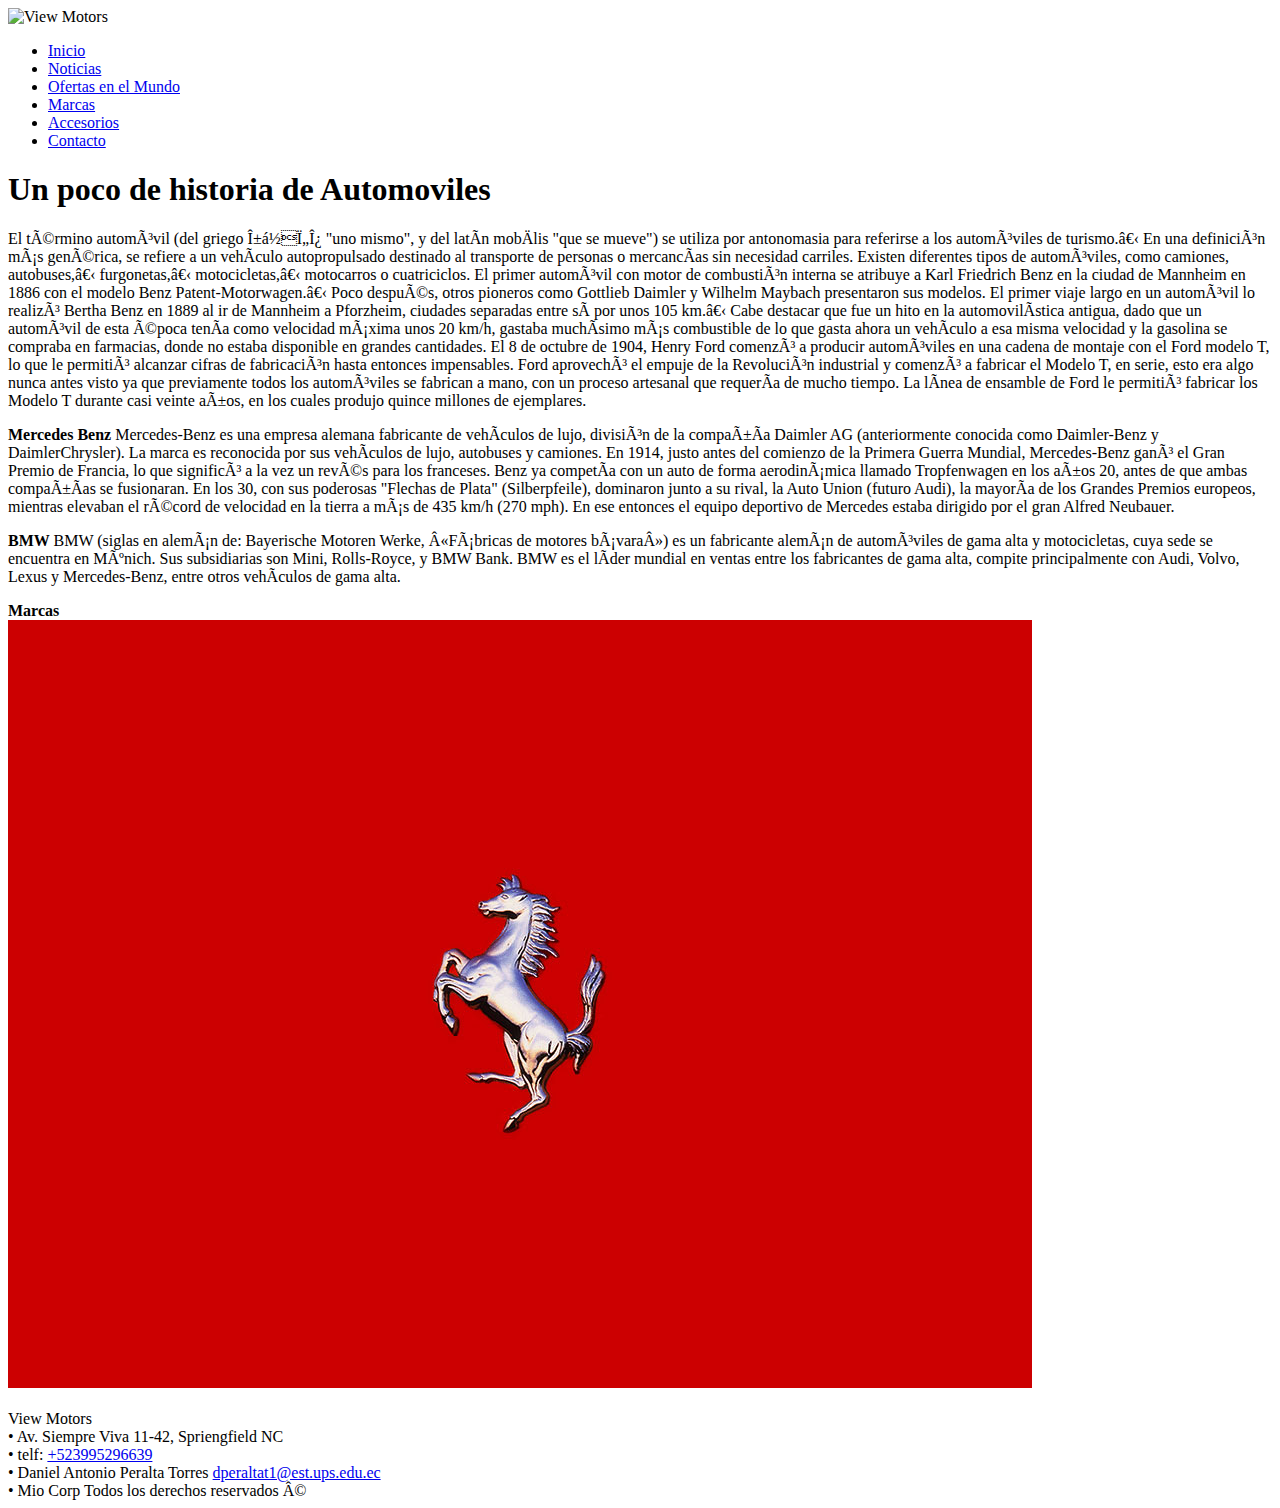
==== index.html @ 79e42857 "Copiado HTML de Practica01" ====
<!--Inicio de Práctica  git push -u origin master-->
<!DOCTYPE html>
<html lang="es">
<head>
	<title>View Motors</title>
	<meta charset="uft-8"/>	
	<link rel="stylesheet" href="Estilos/CSS_index.css" type="text/css">
</head>	

<body>
	<header id="Cabezera">
		<img class="banner" src="imagenes/ViewMotorsbanner.png" width="800" height="230" alt="View Motors" />	
	</header>
	
	<nav id="MenuPrincipal">
		<ul>
			<li> <a href="file:///C:/Users/danie/Desktop/HTML/Practica01/Practiva01---Mi-Blog/index.html"> Inicio </a> </li>
			<li> <a href="file:///C:/Users/danie/Desktop/HTML/Practica01/Practiva01---Mi-Blog/Noticias.html"> Noticias </a> </li>
			<li> <a href="file:///C:/Users/danie/Desktop/HTML/Practica01/Practiva01---Mi-Blog/Ofertas.html"> Ofertas en el Mundo </a> </li>
			<li> <a href="file:///C:/Users/danie/Desktop/HTML/Practica01/Practiva01---Mi-Blog/Marcas.html"> Marcas </a> </li>
			<li> <a href="file:///C:/Users/danie/Desktop/HTML/Practica01/Practiva01---Mi-Blog/Accesorios.html"> Accesorios </a> </li>
			<li> <a href="file:///C:/Users/danie/Desktop/HTML/Practica01/Practiva01---Mi-Blog/Contacto.html"> Contacto </a> </li>
		</ul>		
	</nav>

	<div id="Contenido">
		<articule> 
			<section>
				<h1> Un poco de historia de Automoviles </h1>
				<p>
					El término automóvil (del griego αὐτο "uno mismo", y del latín mobĭlis "que se mueve") se utiliza por antonomasia 
					para referirse a los automóviles de turismo.​ En una definición más genérica, se refiere a un vehículo 
					autopropulsado destinado al transporte de personas o mercancías sin necesidad carriles. 
					Existen diferentes tipos de automóviles, como camiones, autobuses,​ furgonetas,​ motocicletas,​ motocarros o 
					cuatriciclos. El primer automóvil con motor de combustión interna se atribuye a Karl Friedrich Benz en la 
					ciudad de Mannheim en 1886 con el modelo Benz Patent-Motorwagen.​ Poco después, otros pioneros como 
					Gottlieb Daimler y Wilhelm Maybach presentaron sus modelos. El primer viaje largo en un automóvil lo realizó 
					Bertha Benz en 1889 al ir de Mannheim a Pforzheim, ciudades separadas entre sí por unos 105 km.​ 
					Cabe destacar que fue un hito en la automovilística antigua, dado que un automóvil de esta época tenía como 
					velocidad máxima unos 20 km/h, gastaba muchísimo más combustible de lo que gasta ahora un vehículo a esa
					misma velocidad y la gasolina se compraba en farmacias, donde no estaba disponible en grandes cantidades.
	
					El 8 de octubre de 1904, Henry Ford comenzó a producir automóviles en una cadena de montaje con el Ford modelo T, 
					lo que le permitió alcanzar cifras de fabricación hasta entonces impensables. Ford aprovechó el empuje de 
					la Revolución industrial y comenzó a fabricar el Modelo T, en serie, esto era algo nunca antes visto ya que 
					previamente todos los automóviles se fabrican a mano, con un proceso artesanal que requería de mucho tiempo. 
					La línea de ensamble de Ford le permitió fabricar los Modelo T durante casi veinte años, en los cuales produjo 
					quince millones de ejemplares.
				</p> 
			</section>	
			
			<aside>
				<p> 
					<b> Mercedes Benz </b>  Mercedes-Benz es una empresa alemana fabricante de vehículos de lujo, división de la 
					compañía Daimler AG (anteriormente conocida como Daimler-Benz y DaimlerChrysler). La marca es reconocida por sus 
					vehículos de lujo, autobuses y camiones.
					En 1914, justo antes del comienzo de la Primera Guerra Mundial, Mercedes-Benz ganó el Gran Premio de Francia, 
					lo que significó a la vez un revés para los franceses. Benz ya competía con un auto de forma aerodinámica llamado 
					Tropfenwagen en los años 20, antes de que ambas compañías se fusionaran. En los 30, con sus poderosas 
					"Flechas de Plata" (Silberpfeile), dominaron junto a su rival, la Auto Union (futuro Audi), la mayoría de los 
					Grandes Premios europeos, mientras elevaban el récord de velocidad en la tierra a más de 435 km/h (270 mph). 
					En ese entonces el equipo deportivo de Mercedes estaba dirigido por el gran Alfred Neubauer.
				</p> 
			</aside>
		
			<aside>
				<p>
					<b> BMW </b> BMW (siglas en alemán de: Bayerische Motoren Werke, «Fábricas de motores bávara») es un fabricante 
					alemán de automóviles de gama alta y motocicletas, cuya sede se encuentra en Múnich. 
					Sus subsidiarias son Mini, Rolls-Royce, y BMW Bank. BMW es el líder mundial en ventas entre los fabricantes de
					gama alta, compite principalmente con Audi, Volvo, Lexus y Mercedes-Benz, entre otros vehículos de gama alta.
				</p>
			</aside>	
		</articule>
	
		<section>
			<aside>
				<p1>
					<b> Marcas </b> 
					<br> <a href="file:///C:/Users/danie/Desktop/HTML/Practica01/Practiva01---Mi-Blog/Marcas.html"><img class="imagen200" src="Imagenes/ferrari4.jpg" alt="Ferrari"/></a>
				</p1>	
			</aside>
		</section>
	</div>
	

	<footer>
		<br> View Motors 
		<br> &#8226; Av. Siempre Viva 11-42, Spriengfield NC
		<br> &#8226; telf: <a href="tel:0995296639"> +523995296639 </a>
		<br> &#8226; Daniel Antonio Peralta Torres <a href="mailto:dperaltat1@est.ups.edu.ec"> dperaltat1@est.ups.edu.ec </a>
		<br> &#8226; Mio Corp Todos los derechos reservados © 
	</footer>
</body>
</html>
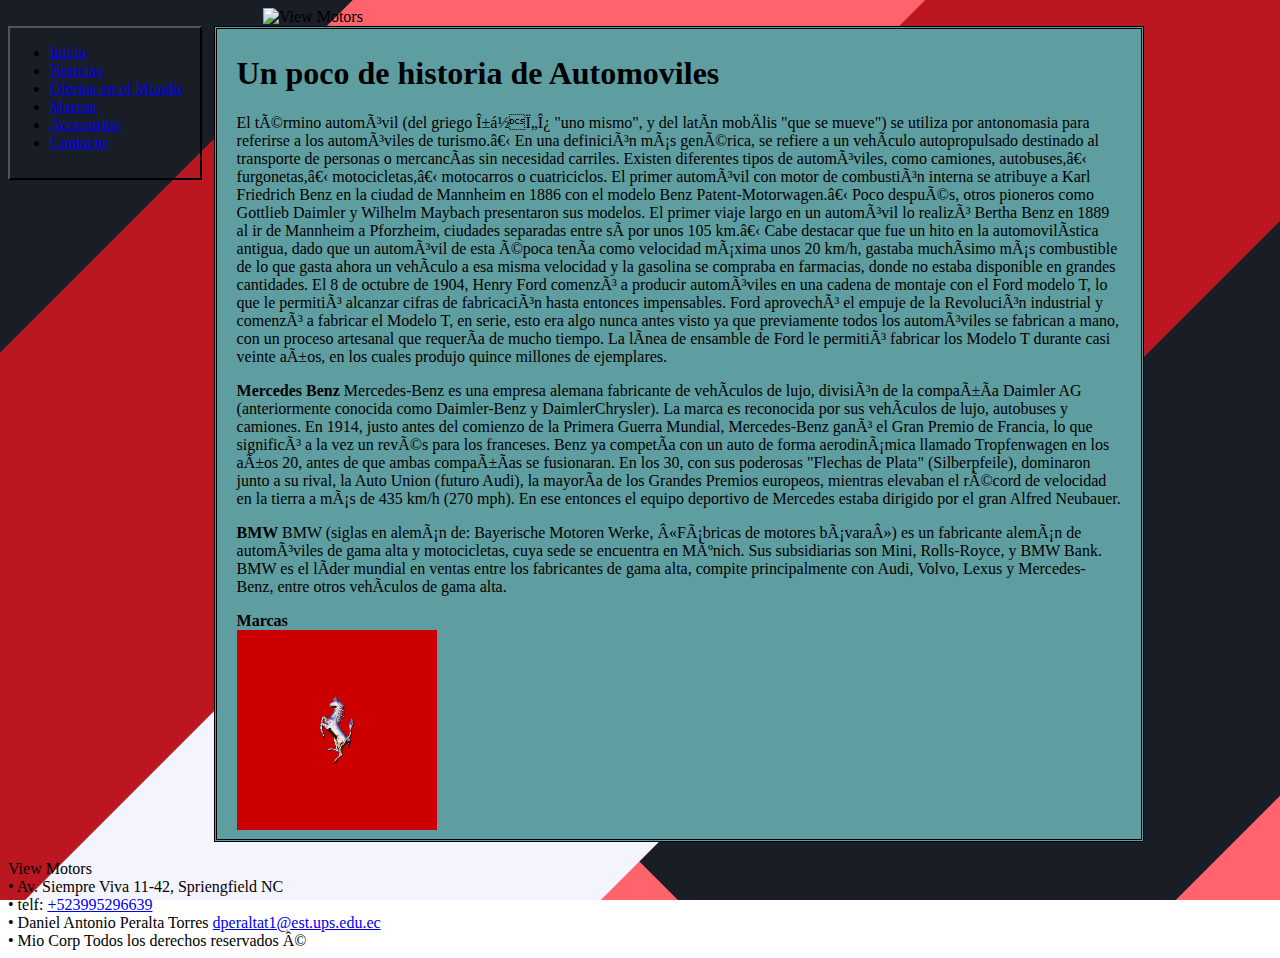
==== commit 7419a242: "Iniciado CSS general" ====
--- a/index.html
+++ b/index.html
@@ -4,7 +4,7 @@
 <head>
 	<title>View Motors</title>
 	<meta charset="uft-8"/>	
-	<link rel="stylesheet" href="Estilos/CSS_index.css" type="text/css">
+	<link rel="stylesheet" href="Estilos/CSS_General.css" type="text/css">
 </head>	
 
 <body>
@@ -14,12 +14,12 @@
 	
 	<nav id="MenuPrincipal">
 		<ul>
-			<li> <a href="file:///C:/Users/danie/Desktop/HTML/Practica01/Practiva01---Mi-Blog/index.html"> Inicio </a> </li>
-			<li> <a href="file:///C:/Users/danie/Desktop/HTML/Practica01/Practiva01---Mi-Blog/Noticias.html"> Noticias </a> </li>
-			<li> <a href="file:///C:/Users/danie/Desktop/HTML/Practica01/Practiva01---Mi-Blog/Ofertas.html"> Ofertas en el Mundo </a> </li>
-			<li> <a href="file:///C:/Users/danie/Desktop/HTML/Practica01/Practiva01---Mi-Blog/Marcas.html"> Marcas </a> </li>
-			<li> <a href="file:///C:/Users/danie/Desktop/HTML/Practica01/Practiva01---Mi-Blog/Accesorios.html"> Accesorios </a> </li>
-			<li> <a href="file:///C:/Users/danie/Desktop/HTML/Practica01/Practiva01---Mi-Blog/Contacto.html"> Contacto </a> </li>
+			<li> <a href="file:///C:/Users/danie/Desktop/HTML/Practica02/Practica02-Mi-Sitio-Web-CSS-/index.html"> Inicio </a> </li>
+			<li> <a href="file:///C:/Users/danie/Desktop/HTML/Practica02/Practica02-Mi-Sitio-Web-CSS-/Noticias.html"> Noticias </a> </li>
+			<li> <a href="file:///C:/Users/danie/Desktop/HTML/Practica02/Practica02-Mi-Sitio-Web-CSS-/Ofertas.html"> Ofertas en el Mundo </a> </li>
+			<li> <a href="file:///C:/Users/danie/Desktop/HTML/Practica02/Practica02-Mi-Sitio-Web-CSS-/Marcas.html"> Marcas </a> </li>
+			<li> <a href="file:///C:/Users/danie/Desktop/HTML/Practica02/Practica02-Mi-Sitio-Web-CSS-/Accesorios.html"> Accesorios </a> </li>
+			<li> <a href="file:///C:/Users/danie\Desktop/HTML/Practica02/Practica02-Mi-Sitio-Web-CSS-/Contacto.html"> Contacto </a> </li>
 		</ul>		
 	</nav>
 
@@ -77,7 +77,7 @@
 			<aside>
 				<p1>
 					<b> Marcas </b> 
-					<br> <a href="file:///C:/Users/danie/Desktop/HTML/Practica01/Practiva01---Mi-Blog/Marcas.html"><img class="imagen200" src="Imagenes/ferrari4.jpg" alt="Ferrari"/></a>
+					<br> <a href="file:///C:/Users/danie/Desktop/HTML/Practica02/Practica02-Mi-Sitio-Web-CSS-/Marcas.html"><img class="imagen200" src="Imagenes/ferrari4.jpg" alt="Ferrari"/></a>
 				</p1>	
 			</aside>
 		</section>
--- a/Estilos/CSS_General.css
+++ b/Estilos/CSS_General.css
@@ -0,0 +1,45 @@
+#Cabezera{
+    border-width: 2px;
+    border-color: black;
+}
+
+#MenuPrincipal{
+    border-width: 2px;
+    border-color: black;
+    border-style: outset; 
+    width: 15%;
+    height: 150px;
+    float: left;
+}
+
+body{
+    background-image: url("../Imagenes/fondo.png");
+    background-position: 50% 50%;
+    background-attachment: fixed;  
+}
+
+#Contenido{
+    background-color: cadetblue;
+    border-width: 3px;
+    border-color: black;
+    border-style: double;
+    margin-left: 12px; 
+    width: 70%;
+    padding: 5px 20px;
+    float: left;
+}
+
+.imagen200{
+    width: 200px;
+    height: 200px;
+}
+
+.banner{
+    width: 800px;
+    height: 240px;
+    margin-left: 255px
+}
+
+footer{
+    clear: both;
+}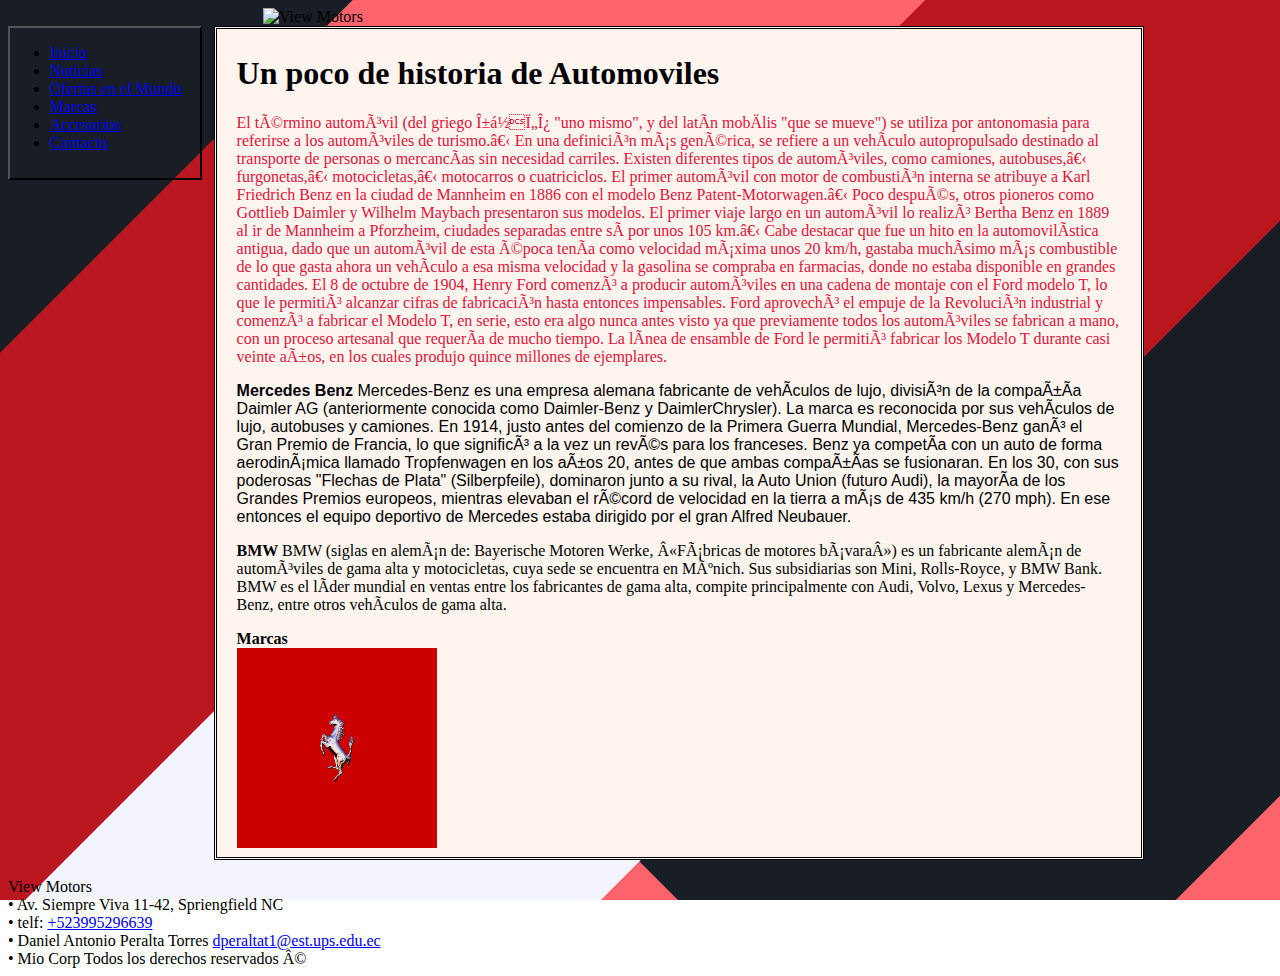
==== commit 909471cf: "Modificado CSS" ====
--- a/index.html
+++ b/index.html
@@ -4,11 +4,12 @@
 <head>
 	<title>View Motors</title>
 	<meta charset="uft-8"/>	
+	<link rel="stylesheet" href="Estilos/CSS_3colunms.css" type="text/css">
 	<link rel="stylesheet" href="Estilos/CSS_General.css" type="text/css">
 </head>	
 
 <body>
-	<header id="Cabezera">
+	<header id="Banner">
 		<img class="banner" src="imagenes/ViewMotorsbanner.png" width="800" height="230" alt="View Motors" />	
 	</header>
 	
@@ -27,7 +28,7 @@
 		<articule> 
 			<section>
 				<h1> Un poco de historia de Automoviles </h1>
-				<p>
+				<p id="Color">
 					El término automóvil (del griego αὐτο "uno mismo", y del latín mobĭlis "que se mueve") se utiliza por antonomasia 
 					para referirse a los automóviles de turismo.​ En una definición más genérica, se refiere a un vehículo 
 					autopropulsado destinado al transporte de personas o mercancías sin necesidad carriles. 
@@ -49,30 +50,32 @@
 				</p> 
 			</section>	
 			
-			<aside>
-				<p> 
-					<b> Mercedes Benz </b>  Mercedes-Benz es una empresa alemana fabricante de vehículos de lujo, división de la 
-					compañía Daimler AG (anteriormente conocida como Daimler-Benz y DaimlerChrysler). La marca es reconocida por sus 
-					vehículos de lujo, autobuses y camiones.
-					En 1914, justo antes del comienzo de la Primera Guerra Mundial, Mercedes-Benz ganó el Gran Premio de Francia, 
-					lo que significó a la vez un revés para los franceses. Benz ya competía con un auto de forma aerodinámica llamado 
-					Tropfenwagen en los años 20, antes de que ambas compañías se fusionaran. En los 30, con sus poderosas 
-					"Flechas de Plata" (Silberpfeile), dominaron junto a su rival, la Auto Union (futuro Audi), la mayoría de los 
-					Grandes Premios europeos, mientras elevaban el récord de velocidad en la tierra a más de 435 km/h (270 mph). 
-					En ese entonces el equipo deportivo de Mercedes estaba dirigido por el gran Alfred Neubauer.
-				</p> 
-			</aside>
+			<div id="Derecha">
+				<aside>
+					<p id="TipoLetra"> 
+						<b> Mercedes Benz </b>  Mercedes-Benz es una empresa alemana fabricante de vehículos de lujo, división de la 
+						compañía Daimler AG (anteriormente conocida como Daimler-Benz y DaimlerChrysler). La marca es reconocida por sus 
+						vehículos de lujo, autobuses y camiones.
+						En 1914, justo antes del comienzo de la Primera Guerra Mundial, Mercedes-Benz ganó el Gran Premio de Francia, 
+						lo que significó a la vez un revés para los franceses. Benz ya competía con un auto de forma aerodinámica llamado 
+						Tropfenwagen en los años 20, antes de que ambas compañías se fusionaran. En los 30, con sus poderosas 
+						"Flechas de Plata" (Silberpfeile), dominaron junto a su rival, la Auto Union (futuro Audi), la mayoría de los 
+						Grandes Premios europeos, mientras elevaban el récord de velocidad en la tierra a más de 435 km/h (270 mph). 
+						En ese entonces el equipo deportivo de Mercedes estaba dirigido por el gran Alfred Neubauer.
+					</p> 
+				</aside>
+
+				<aside>
+					<p>
+						<b> BMW </b> BMW (siglas en alemán de: Bayerische Motoren Werke, «Fábricas de motores bávara») es un fabricante 
+						alemán de automóviles de gama alta y motocicletas, cuya sede se encuentra en Múnich. 
+						Sus subsidiarias son Mini, Rolls-Royce, y BMW Bank. BMW es el líder mundial en ventas entre los fabricantes de
+						gama alta, compite principalmente con Audi, Volvo, Lexus y Mercedes-Benz, entre otros vehículos de gama alta.
+					</p>
+				</aside>
+			</div>	
+		</articule>
 		
-			<aside>
-				<p>
-					<b> BMW </b> BMW (siglas en alemán de: Bayerische Motoren Werke, «Fábricas de motores bávara») es un fabricante 
-					alemán de automóviles de gama alta y motocicletas, cuya sede se encuentra en Múnich. 
-					Sus subsidiarias son Mini, Rolls-Royce, y BMW Bank. BMW es el líder mundial en ventas entre los fabricantes de
-					gama alta, compite principalmente con Audi, Volvo, Lexus y Mercedes-Benz, entre otros vehículos de gama alta.
-				</p>
-			</aside>	
-		</articule>
-	
 		<section>
 			<aside>
 				<p1>
--- a/Estilos/CSS_3colunms.css
+++ b/Estilos/CSS_3colunms.css
@@ -0,0 +1,45 @@
+#Cabezera{
+    border-width: 2px;
+    border-color: black;
+}
+
+#MenuPrincipal{
+    border-width: 2px;
+    border-color: black;
+    border-style: outset; 
+    width: 15%;
+    height: 150px;
+    float: left;
+}
+
+body{
+    background-image: url("../Imagenes/fondo.png");
+    background-position: 50% 50%;
+    background-attachment: fixed;  
+}
+
+#Contenido{
+    background-color: seashell;
+    border-width: 3px;
+    border-color: black;
+    border-style: double;
+    margin-left: 12px; 
+    width: 70%;
+    padding: 5px 20px;
+    float: left;
+}
+
+.imagen200{
+    width: 200px;
+    height: 200px;
+}
+
+.banner{
+    width: 800px;
+    height: 240px;
+    margin-left: 255px
+}
+
+footer{
+    clear: both;
+}--- a/Estilos/CSS_General.css
+++ b/Estilos/CSS_General.css
@@ -1,45 +1,7 @@
-#Cabezera{
-    border-width: 2px;
-    border-color: black;
+#Color{
+    color: crimson;
 }
 
-#MenuPrincipal{
-    border-width: 2px;
-    border-color: black;
-    border-style: outset; 
-    width: 15%;
-    height: 150px;
-    float: left;
-}
-
-body{
-    background-image: url("../Imagenes/fondo.png");
-    background-position: 50% 50%;
-    background-attachment: fixed;  
-}
-
-#Contenido{
-    background-color: cadetblue;
-    border-width: 3px;
-    border-color: black;
-    border-style: double;
-    margin-left: 12px; 
-    width: 70%;
-    padding: 5px 20px;
-    float: left;
-}
-
-.imagen200{
-    width: 200px;
-    height: 200px;
-}
-
-.banner{
-    width: 800px;
-    height: 240px;
-    margin-left: 255px
-}
-
-footer{
-    clear: both;
+#TipoLetra{
+    font-family: 'Lucida Sans', 'Lucida Sans Regular', 'Lucida Grande', 'Lucida Sans Unicode', Geneva, Verdana, sans-serif;
 }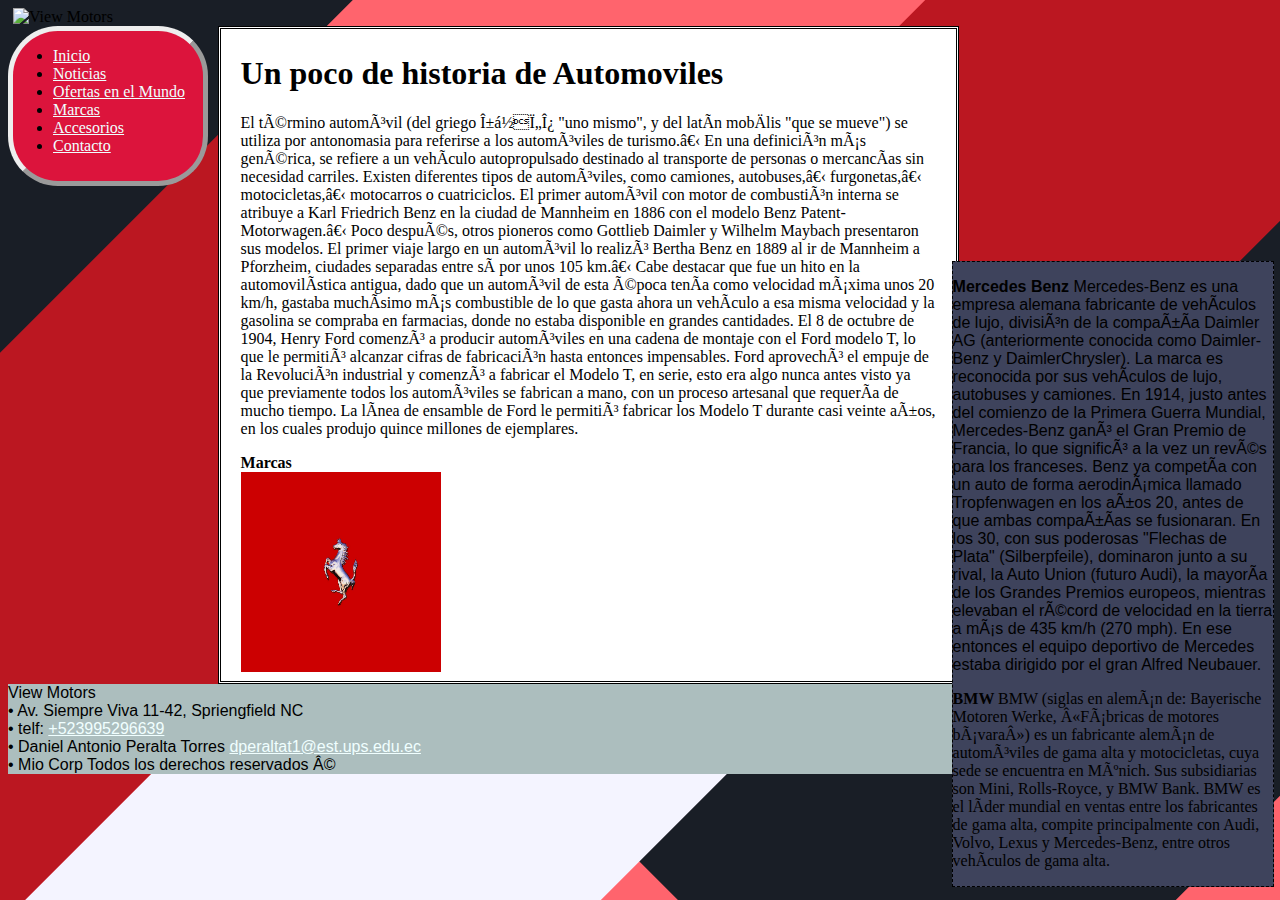
==== commit be5c4d8b: "Diseño de index inicio de Accesorios" ====
--- a/index.html
+++ b/index.html
@@ -9,8 +9,8 @@
 </head>	
 
 <body>
-	<header id="Banner">
-		<img class="banner" src="imagenes/ViewMotorsbanner.png" width="800" height="230" alt="View Motors" />	
+	<header id="Cabezera">
+		<img class="Banner" src="imagenes/ViewMotorsbanner.png" alt="View Motors" />	
 	</header>
 	
 	<nav id="MenuPrincipal">
@@ -24,11 +24,36 @@
 		</ul>		
 	</nav>
 
+	<div id="Derecha">
+		<aside>
+			<p id="TipoLetra"> 
+				<b> Mercedes Benz </b>  Mercedes-Benz es una empresa alemana fabricante de vehículos de lujo, división de la 
+				compañía Daimler AG (anteriormente conocida como Daimler-Benz y DaimlerChrysler). La marca es reconocida por sus 
+				vehículos de lujo, autobuses y camiones.
+				En 1914, justo antes del comienzo de la Primera Guerra Mundial, Mercedes-Benz ganó el Gran Premio de Francia, 
+				lo que significó a la vez un revés para los franceses. Benz ya competía con un auto de forma aerodinámica llamado 
+				Tropfenwagen en los años 20, antes de que ambas compañías se fusionaran. En los 30, con sus poderosas 
+				"Flechas de Plata" (Silberpfeile), dominaron junto a su rival, la Auto Union (futuro Audi), la mayoría de los 
+				Grandes Premios europeos, mientras elevaban el récord de velocidad en la tierra a más de 435 km/h (270 mph). 
+				En ese entonces el equipo deportivo de Mercedes estaba dirigido por el gran Alfred Neubauer.
+			</p> 
+		</aside>
+
+		<aside>
+			<p>
+				<b> BMW </b> BMW (siglas en alemán de: Bayerische Motoren Werke, «Fábricas de motores bávara») es un fabricante 
+				alemán de automóviles de gama alta y motocicletas, cuya sede se encuentra en Múnich. 
+				Sus subsidiarias son Mini, Rolls-Royce, y BMW Bank. BMW es el líder mundial en ventas entre los fabricantes de
+				gama alta, compite principalmente con Audi, Volvo, Lexus y Mercedes-Benz, entre otros vehículos de gama alta.
+			</p>
+		</aside>
+	</div>
+
 	<div id="Contenido">
 		<articule> 
 			<section>
 				<h1> Un poco de historia de Automoviles </h1>
-				<p id="Color">
+				<p>
 					El término automóvil (del griego αὐτο "uno mismo", y del latín mobĭlis "que se mueve") se utiliza por antonomasia 
 					para referirse a los automóviles de turismo.​ En una definición más genérica, se refiere a un vehículo 
 					autopropulsado destinado al transporte de personas o mercancías sin necesidad carriles. 
@@ -50,30 +75,7 @@
 				</p> 
 			</section>	
 			
-			<div id="Derecha">
-				<aside>
-					<p id="TipoLetra"> 
-						<b> Mercedes Benz </b>  Mercedes-Benz es una empresa alemana fabricante de vehículos de lujo, división de la 
-						compañía Daimler AG (anteriormente conocida como Daimler-Benz y DaimlerChrysler). La marca es reconocida por sus 
-						vehículos de lujo, autobuses y camiones.
-						En 1914, justo antes del comienzo de la Primera Guerra Mundial, Mercedes-Benz ganó el Gran Premio de Francia, 
-						lo que significó a la vez un revés para los franceses. Benz ya competía con un auto de forma aerodinámica llamado 
-						Tropfenwagen en los años 20, antes de que ambas compañías se fusionaran. En los 30, con sus poderosas 
-						"Flechas de Plata" (Silberpfeile), dominaron junto a su rival, la Auto Union (futuro Audi), la mayoría de los 
-						Grandes Premios europeos, mientras elevaban el récord de velocidad en la tierra a más de 435 km/h (270 mph). 
-						En ese entonces el equipo deportivo de Mercedes estaba dirigido por el gran Alfred Neubauer.
-					</p> 
-				</aside>
-
-				<aside>
-					<p>
-						<b> BMW </b> BMW (siglas en alemán de: Bayerische Motoren Werke, «Fábricas de motores bávara») es un fabricante 
-						alemán de automóviles de gama alta y motocicletas, cuya sede se encuentra en Múnich. 
-						Sus subsidiarias son Mini, Rolls-Royce, y BMW Bank. BMW es el líder mundial en ventas entre los fabricantes de
-						gama alta, compite principalmente con Audi, Volvo, Lexus y Mercedes-Benz, entre otros vehículos de gama alta.
-					</p>
-				</aside>
-			</div>	
+				
 		</articule>
 		
 		<section>
@@ -87,8 +89,8 @@
 	</div>
 	
 
-	<footer>
-		<br> View Motors 
+	<footer id="TipoLetra">
+		 View Motors 
 		<br> &#8226; Av. Siempre Viva 11-42, Spriengfield NC
 		<br> &#8226; telf: <a href="tel:0995296639"> +523995296639 </a>
 		<br> &#8226; Daniel Antonio Peralta Torres <a href="mailto:dperaltat1@est.ups.edu.ec"> dperaltat1@est.ups.edu.ec </a>
--- a/Estilos/CSS_3colunms.css
+++ b/Estilos/CSS_3colunms.css
@@ -1,15 +1,11 @@
-#Cabezera{
-    border-width: 2px;
-    border-color: black;
-}
-
-#MenuPrincipal{
-    border-width: 2px;
-    border-color: black;
-    border-style: outset; 
-    width: 15%;
-    height: 150px;
-    float: left;
+#Derecha{
+    background-color: rgb(62, 67, 92);
+    border-width: 1px;
+    border-style: dashed; 
+    width: 25%;
+    position: absolute;
+    right: 0.5%;
+    top: 29%;
 }
 
 body{
@@ -19,27 +15,13 @@
 }
 
 #Contenido{
-    background-color: seashell;
+    background-color: rgb(255, 255, 255);
     border-width: 3px;
     border-color: black;
     border-style: double;
-    margin-left: 12px; 
-    width: 70%;
+    margin-left: 10px; 
+    width: 55%;
     padding: 5px 20px;
     float: left;
 }
 
-.imagen200{
-    width: 200px;
-    height: 200px;
-}
-
-.banner{
-    width: 800px;
-    height: 240px;
-    margin-left: 255px
-}
-
-footer{
-    clear: both;
-}--- a/Estilos/CSS_General.css
+++ b/Estilos/CSS_General.css
@@ -1,7 +1,43 @@
+#Cabezera{
+    border-width: 2px;
+    border-color: black;
+}
+
 #Color{
-    color: crimson;
+    color:azure;
 }
 
 #TipoLetra{
     font-family: 'Lucida Sans', 'Lucida Sans Regular', 'Lucida Grande', 'Lucida Sans Unicode', Geneva, Verdana, sans-serif;
+}
+
+a{
+    color: azure;
+}
+
+#MenuPrincipal{
+    background-color: crimson;
+    border-width: 5px;
+    border-radius: 50px;
+    border-style: outset; 
+    width: 15%;
+    height: 150px;
+    float: left;
+}
+
+.imagen200{
+    width: 200px;
+    height: 200px;
+}
+
+.Banner{
+    width: 1490px;
+    height: 190px;
+    margin-left: 5px
+}
+
+footer{
+    background-color: #ACBEBE;
+    font-family: -apple-system, BlinkMacSystemFont, 'Segoe UI', Roboto, Oxygen, Ubuntu, Cantarell, 'Open Sans', 'Helvetica Neue', sans-serif;
+    clear: both;
 }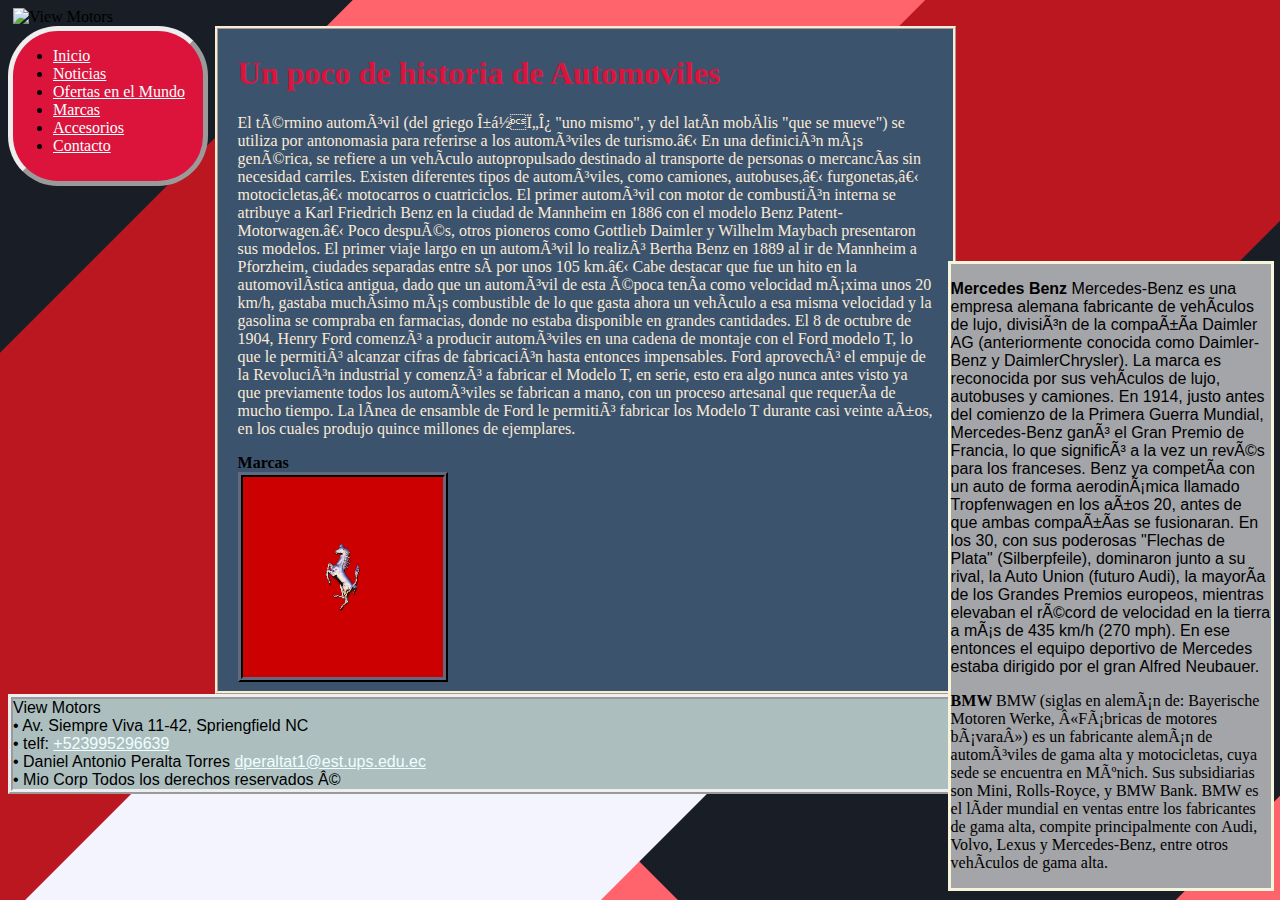
==== commit fdf50b6f: "Práctica acabada" ====
--- a/index.html
+++ b/index.html
@@ -53,7 +53,7 @@
 		<articule> 
 			<section>
 				<h1> Un poco de historia de Automoviles </h1>
-				<p>
+				<p class="Primer">
 					El término automóvil (del griego αὐτο "uno mismo", y del latín mobĭlis "que se mueve") se utiliza por antonomasia 
 					para referirse a los automóviles de turismo.​ En una definición más genérica, se refiere a un vehículo 
 					autopropulsado destinado al transporte de personas o mercancías sin necesidad carriles. 
--- a/Estilos/CSS_3colunms.css
+++ b/Estilos/CSS_3colunms.css
@@ -1,27 +1,43 @@
 #Derecha{
-    background-color: rgb(62, 67, 92);
-    border-width: 1px;
-    border-style: dashed; 
+    background-color: rgb(164, 165, 168);
+    border-width: 3px;
+    border-style: solid;
+    border-color: beige; 
     width: 25%;
     position: absolute;
     right: 0.5%;
     top: 29%;
 }
 
-body{
-    background-image: url("../Imagenes/fondo.png");
-    background-position: 50% 50%;
-    background-attachment: fixed;  
+
+#TipoLetra{
+    font-family: 'Lucida Sans', 'Lucida Sans Regular', 'Lucida Grande', 'Lucida Sans Unicode', Geneva, Verdana, sans-serif;
 }
 
 #Contenido{
-    background-color: rgb(255, 255, 255);
+    background-color: rgb(60, 83, 110);
     border-width: 3px;
-    border-color: black;
-    border-style: double;
-    margin-left: 10px; 
+    border-color: antiquewhite;
+    border-style: ridge;
+    margin-left: 7px; 
     width: 55%;
     padding: 5px 20px;
     float: left;
 }
 
+#DerechaCont{
+    background-color: rgb(164, 165, 168);
+    border-width: 3px;
+    border-style: solid;
+    border-color: beige; 
+    width: 25%;
+    position: absolute;
+    right: 0.5%;
+    top: 29%;
+}
+
+.Noticias{
+    margin-left: 85px;
+    width: 200px;
+    height: 200px;
+}--- a/Estilos/CSS_General.css
+++ b/Estilos/CSS_General.css
@@ -3,16 +3,29 @@
     border-color: black;
 }
 
-#Color{
-    color:azure;
+h1{
+    color: crimson;
 }
 
-#TipoLetra{
-    font-family: 'Lucida Sans', 'Lucida Sans Regular', 'Lucida Grande', 'Lucida Sans Unicode', Geneva, Verdana, sans-serif;
+h2{
+    color: darkgoldenrod;
+}
+
+h3{
+    color: violet;
+}
+
+body{
+    background-image: url("../Imagenes/fondo.png");
+    background-position: 50% 50%;
+    background-attachment: fixed;  
 }
 
 a{
-    color: azure;
+    color: azure;  
+}
+a:visited{
+    color: #ACBEBE;    
 }
 
 #MenuPrincipal{
@@ -26,6 +39,9 @@
 }
 
 .imagen200{
+    border-width: 5px;
+    border-color: #20232A;
+    border-style: ridge;
     width: 200px;
     height: 200px;
 }
@@ -38,6 +54,12 @@
 
 footer{
     background-color: #ACBEBE;
+    border-width: 5px;
+    border-style: ridge;
     font-family: -apple-system, BlinkMacSystemFont, 'Segoe UI', Roboto, Oxygen, Ubuntu, Cantarell, 'Open Sans', 'Helvetica Neue', sans-serif;
     clear: both;
+}
+
+.Primer{
+    color: antiquewhite;
 }